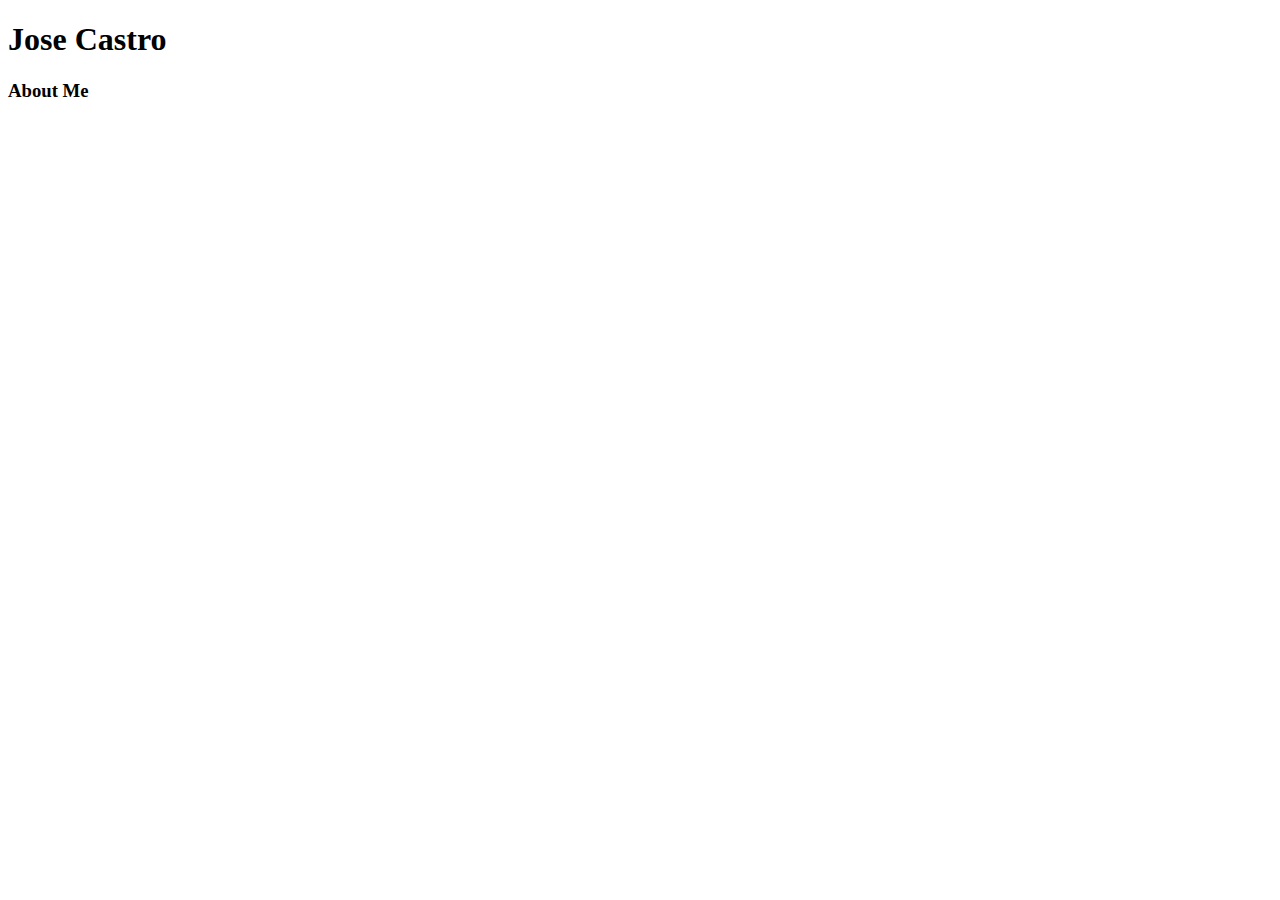
==== aboutme.html @ 0d43cfc5 "added a bg color and the header" ====
<!DOCTYPE html>
<head>
  <meta name="viewport" content="width=device-width, initial-scale=1.0" />
  <meta charset="UTF-8" />

  <title>Jose's Page</title>

  <link rel="stylesheet" type="text/css" href="css/aboutme.css" />
</head>
<body>
  <h1>Jose Castro</h1>
  <h3>About Me</h3>
</body>
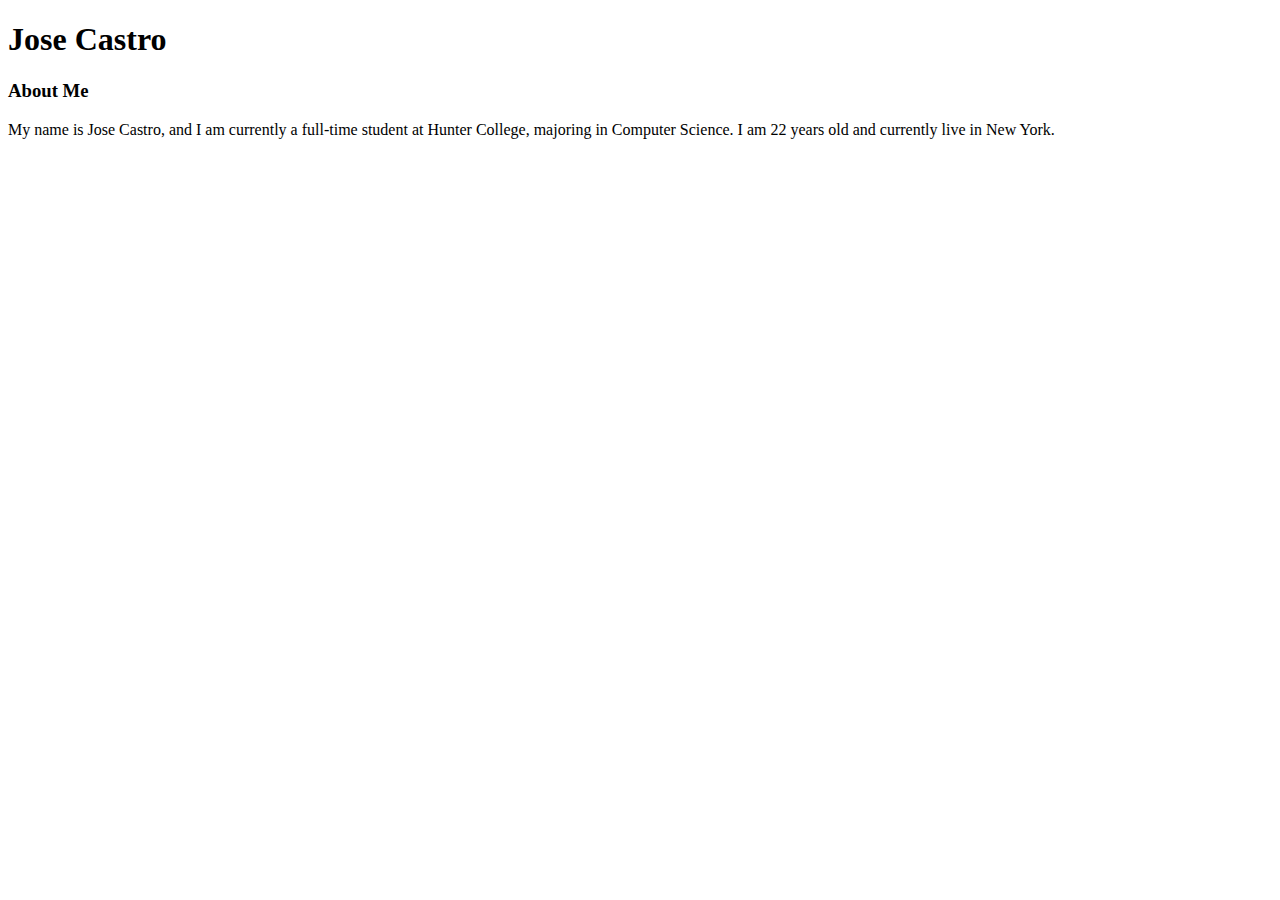
==== commit 0ea46255: "completed the about me section" ====
--- a/aboutme.html
+++ b/aboutme.html
@@ -10,4 +10,10 @@
 <body>
   <h1>Jose Castro</h1>
   <h3>About Me</h3>
+
+  <p>
+    My name is Jose Castro, and I am currently a full-time student at Hunter
+    College, majoring in Computer Science. I am 22 years old and currently live
+    in New York.
+  </p>
 </body>
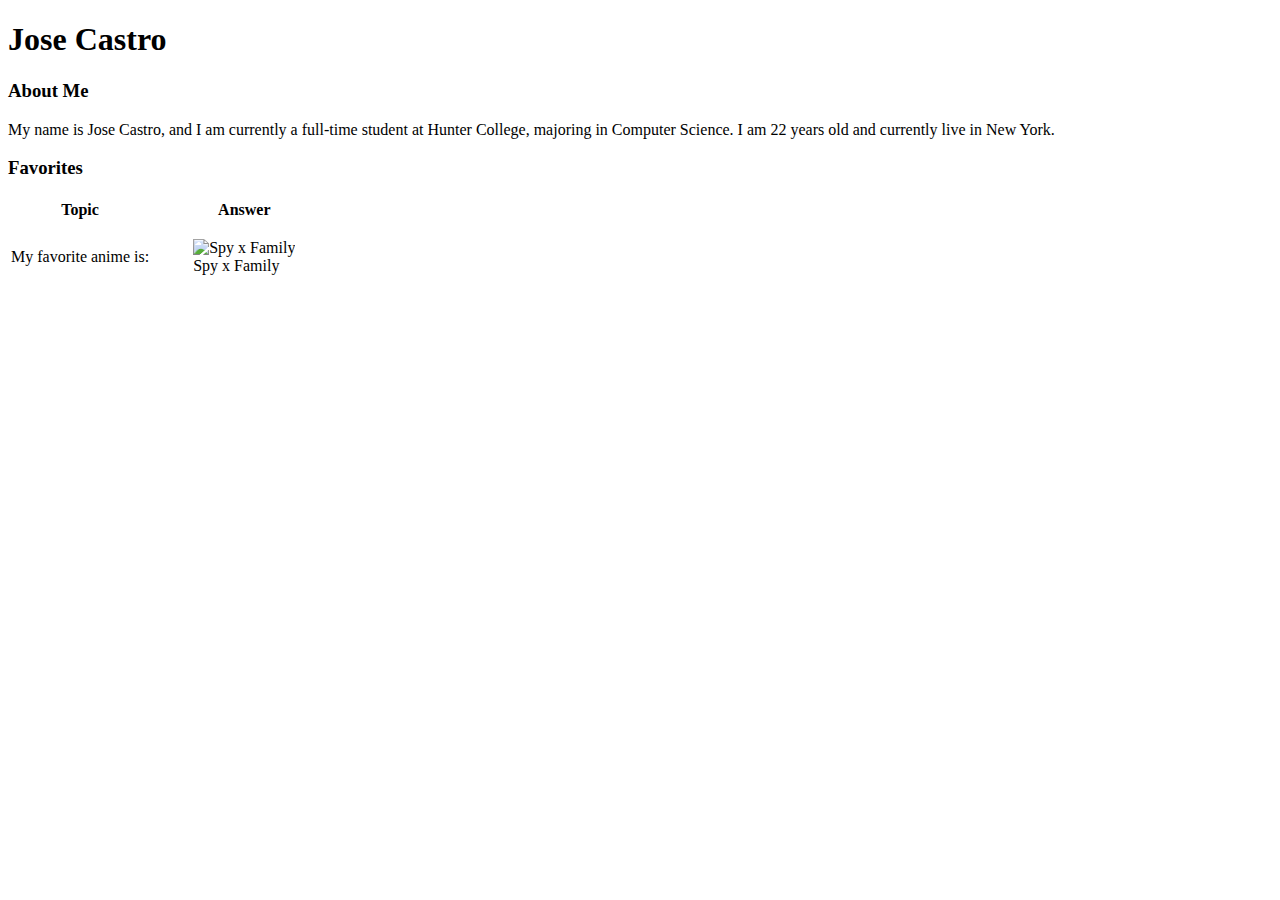
==== commit c855f383: "added a facortied table and the first image" ====
--- a/aboutme.html
+++ b/aboutme.html
@@ -16,4 +16,21 @@
     College, majoring in Computer Science. I am 22 years old and currently live
     in New York.
   </p>
+
+  <h3>Favorites</h3>
+
+  <table>
+    <tr>
+      <th>Topic</th>
+      <th>Answer</th>
+    </tr>
+    <tr>
+      <td>My favorite anime is:</td>
+      <td>
+        <figure>
+          <img src="img/sxf.jpg" alt="Spy x Family" />
+          <figcaption>Spy x Family</figcaption>
+        </figure>
+      </td>
+    </tr>
 </body>
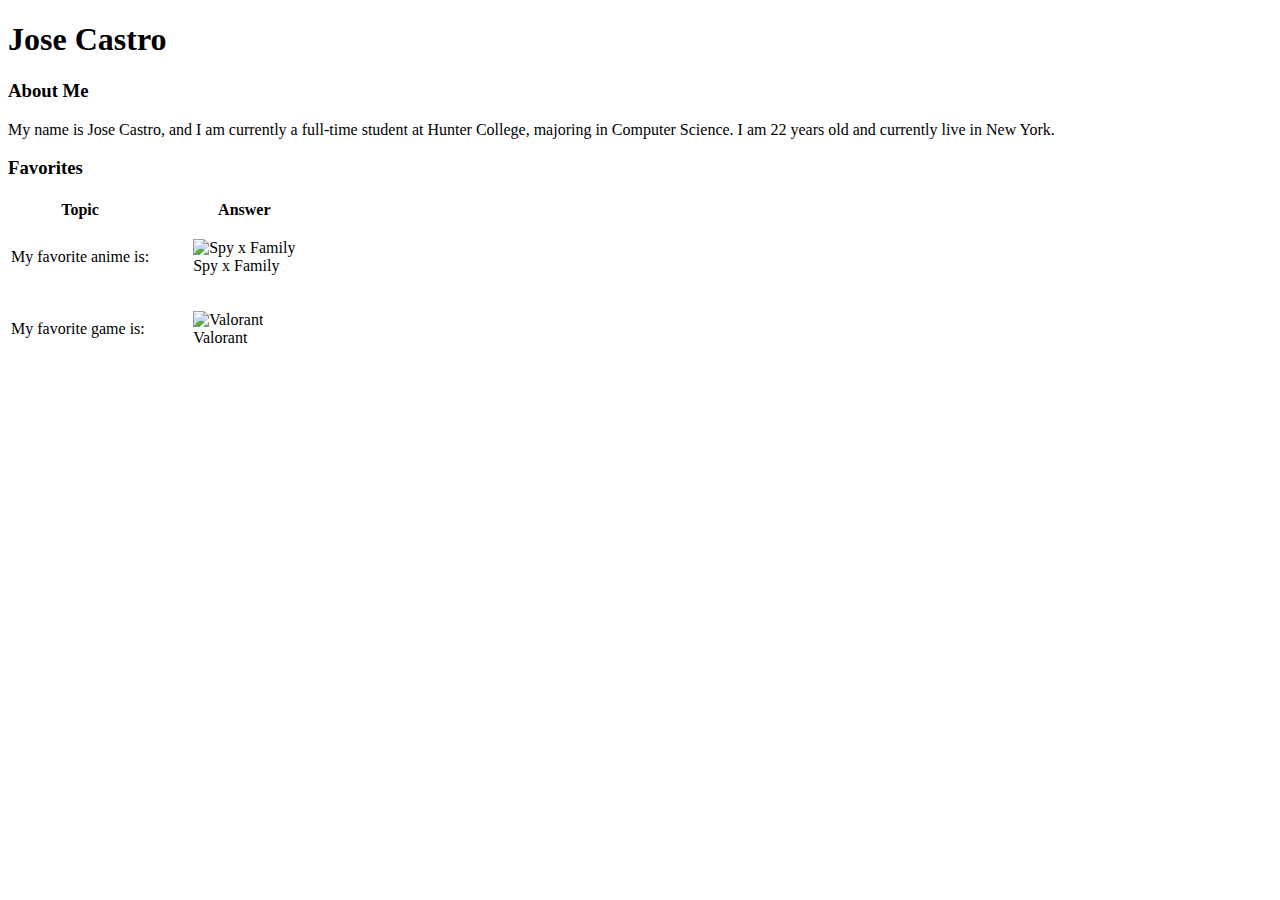
==== commit 2af44dff: "added the second image" ====
--- a/aboutme.html
+++ b/aboutme.html
@@ -33,4 +33,14 @@
         </figure>
       </td>
     </tr>
+    <tr>
+      <td>My favorite game is:</td>
+      <td>
+        <figure>
+          <img src="img/val.jpg" alt="Valorant" />
+          <figcaption>Valorant</figcaption>
+        </figure>
+      </td>
+    </tr>
+  </table>
 </body>
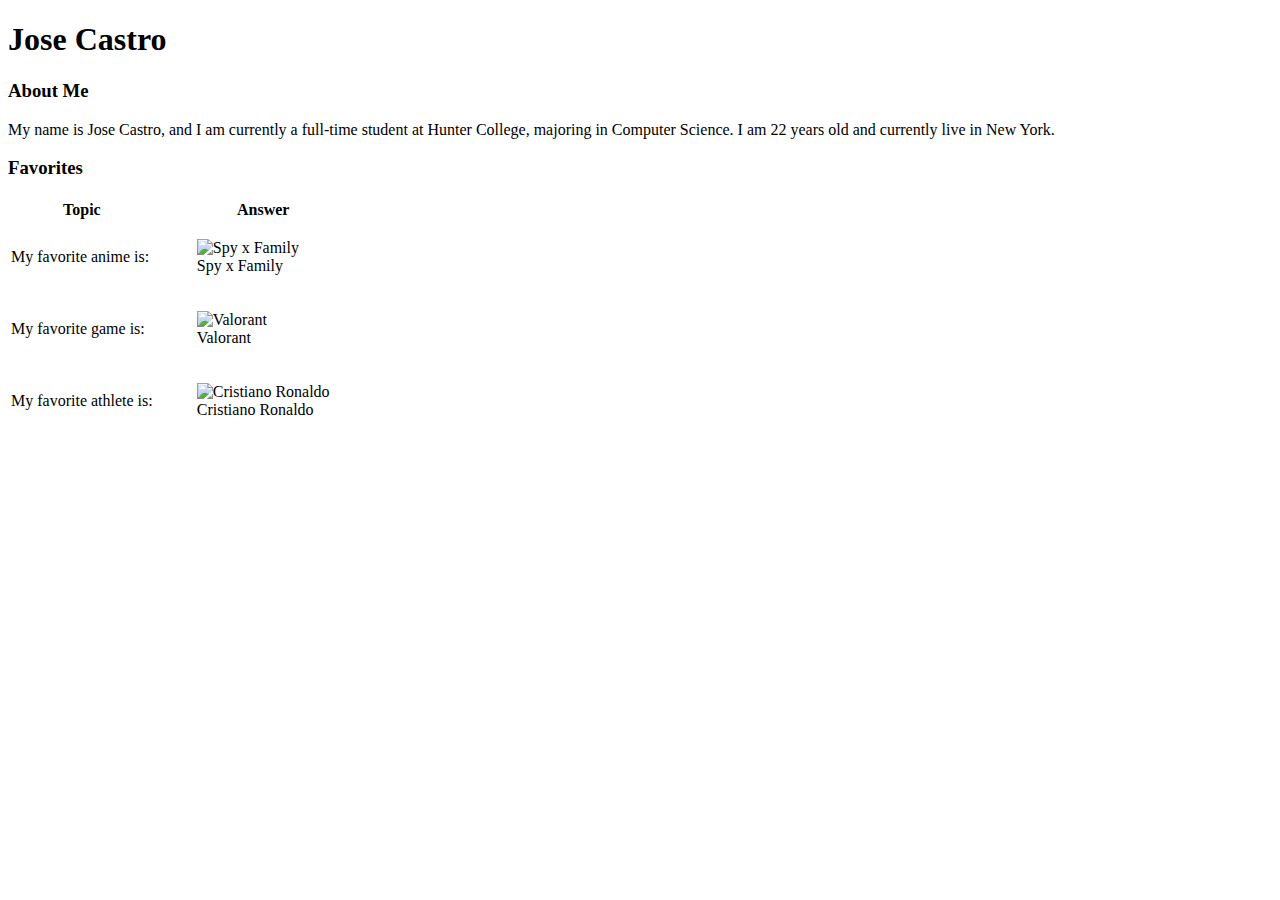
==== commit 1c7e4ece: "added the 3rd image" ====
--- a/aboutme.html
+++ b/aboutme.html
@@ -42,5 +42,14 @@
         </figure>
       </td>
     </tr>
+    <tr>
+      <td>My favorite athlete is:</td>
+      <td>
+        <figure>
+          <img src="img/CR7.jpg" alt="Cristiano Ronaldo" />
+          <figcaption>Cristiano Ronaldo</figcaption>
+        </figure>
+      </td>
+    </tr>
   </table>
 </body>
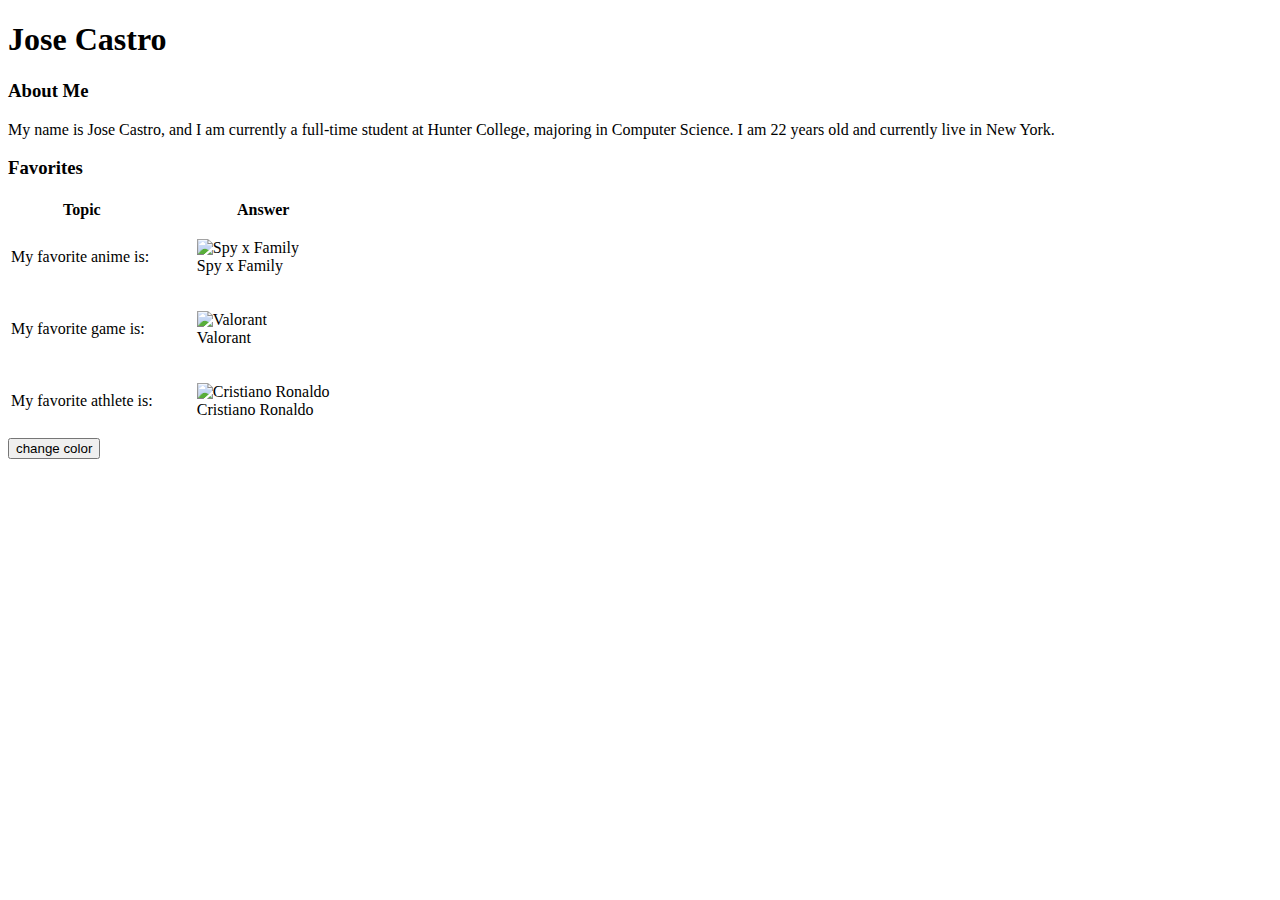
==== commit 701ef408: "added the color button" ====
--- a/aboutme.html
+++ b/aboutme.html
@@ -52,4 +52,6 @@
       </td>
     </tr>
   </table>
+  <button onclick="changeColor()">change color</button>
+  <script src="script.js"></script>
 </body>
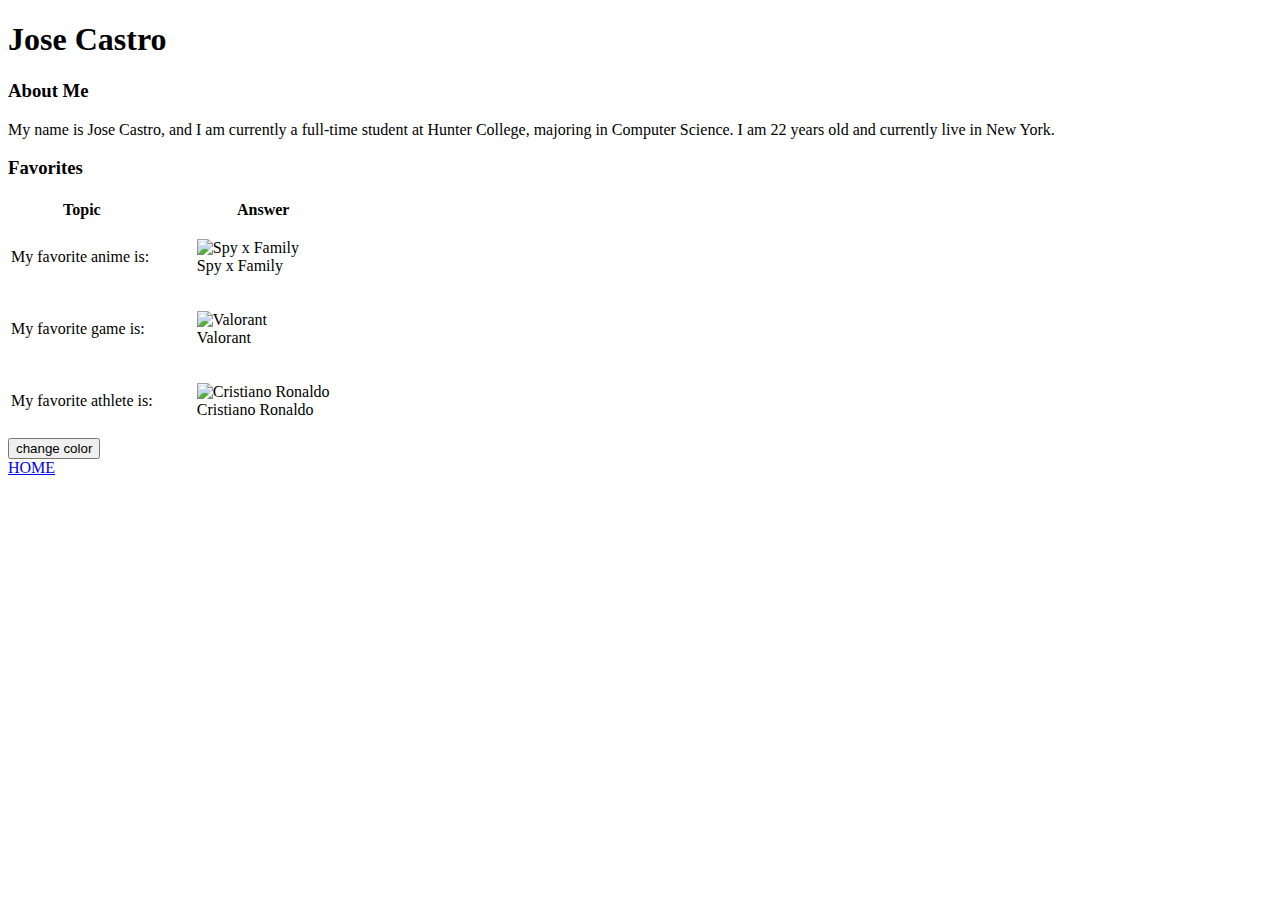
==== commit 7810cf68: "added the home link" ====
--- a/aboutme.html
+++ b/aboutme.html
@@ -54,4 +54,7 @@
   </table>
   <button onclick="changeColor()">change color</button>
   <script src="script.js"></script>
+  <div class="link">
+    <a href="index.html">HOME</a>
+  </div>
 </body>
